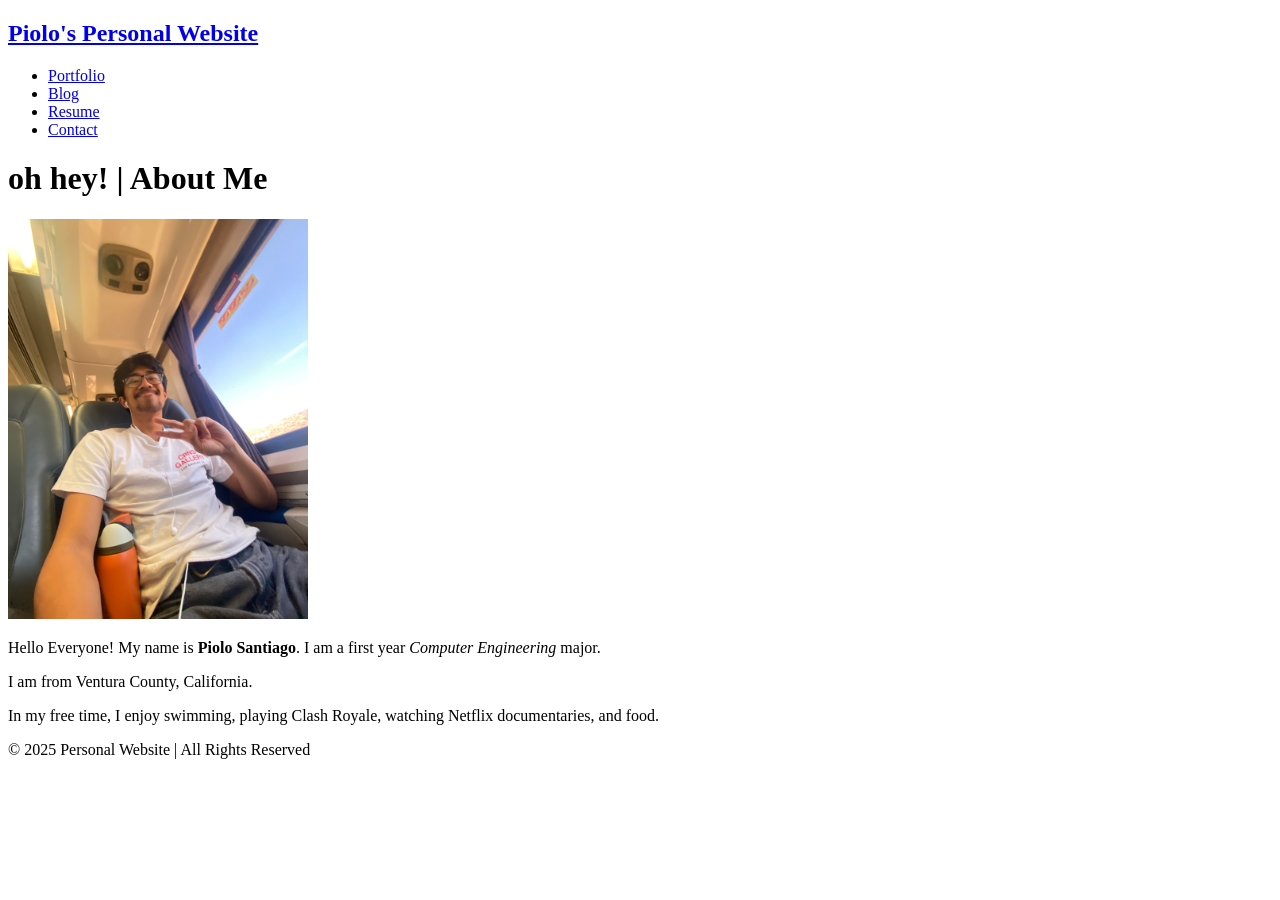
==== index.html @ 28300003 "feat: update site pages" ====
<!DOCTYPE html>
<html>
  <head>
    <title>Personal Website</title>
  </head>
  <body>
    <!--Navigation Bar-->
    <nav class="navbar">
        <h1 class="logo"> <a href="index.html">Piolo's Personal Website</a></h1>
        <ul class="nav-links">
            <li><a href="portfolio.html">Portfolio</a></li>
            <li><a href="blog.html">Blog</a></li>
            <li><a href="resume.html">Resume</a></li>
            <li><a href="contact.html">Contact</a></li>
        </ul>
    </nav>
    <!--Main Content-->
    <main> 
        <h1 class="page-title"> 
            oh hey! | About Me
        </h1>
        <div class="about">
            <div class="about-image">
            <img src="Piolo_Train.jpg" alt="Piolo on a train. Holding up a peace sign and smiling. No visible text in the image." width="300" height="400"></div>
        </div>
            <div class="about-text">
        <p>Hello Everyone! My name is <strong>Piolo Santiago</strong>. I am a first year <em>Computer Engineering</em> major. </p>
        <p>I am from Ventura County, California. </p>
        <p>In my free time, I enjoy swimming, playing Clash Royale, watching Netflix documentaries, and food.</p>
        </div>
    </div>
    </main>
    <!--Footer-->
    <footer class="footer"> 
        © 2025 Personal Website | All Rights Reserved
    </footer>
  </body>
</html>
<!-- HTML used for meaning and semantics Mozilla Developer Network (MDN) https://developer.mozilla.org/en-US/docs/Web/HTML/Element.-->
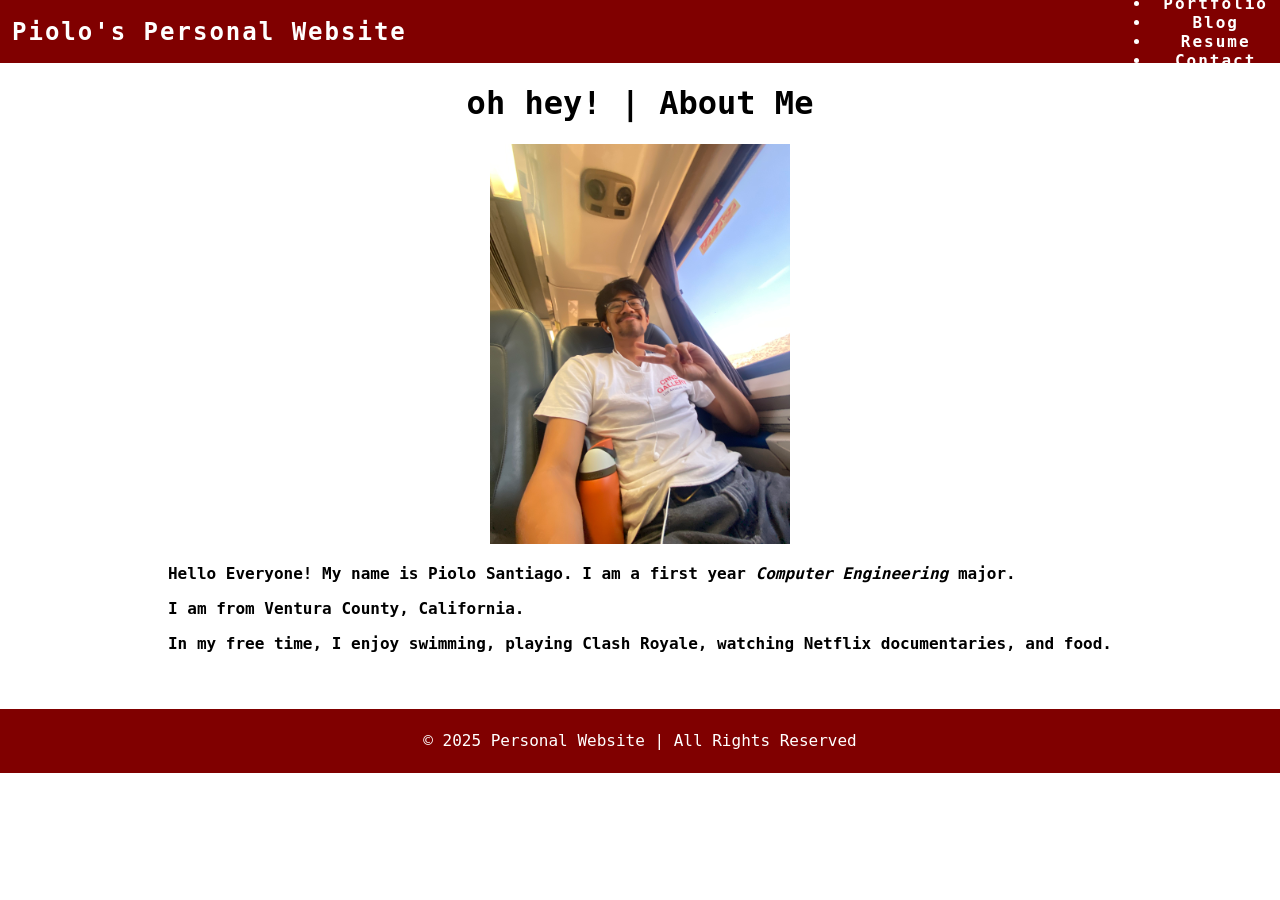
==== commit a3e9c664: "commit changes to add stylesheet link to all html files and update readme 	modified:   blog.html 	mo" ====
--- a/index.html
+++ b/index.html
@@ -2,6 +2,7 @@
 <html>
   <head>
     <title>Personal Website</title>
+    <link rel="stylesheet" href="styles.css" />
   </head>
   <body>
     <!--Navigation Bar-->
--- a/styles.css
+++ b/styles.css
@@ -0,0 +1,88 @@
+body {
+  font-size: 16px;
+}
+p {
+  font-family: JetBrains Mono, monospace;
+  font-weight: bold;
+  font-size: 16px;
+}
+html, body {
+  margin: 100;
+  padding: 0;
+  box-sizing: border-box;
+  font-family: JetBrains Mono, monospace;
+  height: 100%;
+}
+
+/* CSS min */
+html {
+  height: 100%;
+}
+
+body {
+  background-color: white;
+  position: relative;
+  min-height: 100vh;
+  padding: 0;
+  margin: 0;
+}
+
+main {
+  padding: 0 20px 40px 20px;
+  display: flex;
+  flex-direction: column;
+  justify-content: center;
+  align-items: center;
+}
+
+/* CSS for navigation bar */
+
+.navbar {
+  position: -webkit-sticky;
+  position: sticky;
+  top: 0;
+  width: 100%;
+  height: 7%;
+  z-index: 10;
+
+  display: flex;
+  justify-content: space-between;
+  align-items: center;
+  text-align: center;
+
+  background-color: maroon;
+  color: white;
+  padding: 0px 0px;
+
+  /* Debug border */
+  /* border: solid red; */
+}
+
+.nav-list {
+  display: flex;
+  flex-direction: row;
+  position: relative;
+  right: 30px;
+  list-style: none;
+}
+
+.navbar a {
+  color: white;
+  font-weight: bold;
+  margin: 0 12px;
+  text-decoration: none;
+  letter-spacing: 2px;
+}
+
+/* CSS for page footer */
+
+.footer {
+  display: flex;
+  justify-content: center;
+  align-items: center;
+  background-color: maroon;
+  color: white;
+  bottom: 0;
+  width: 100%;
+  height: 4rem;
+}
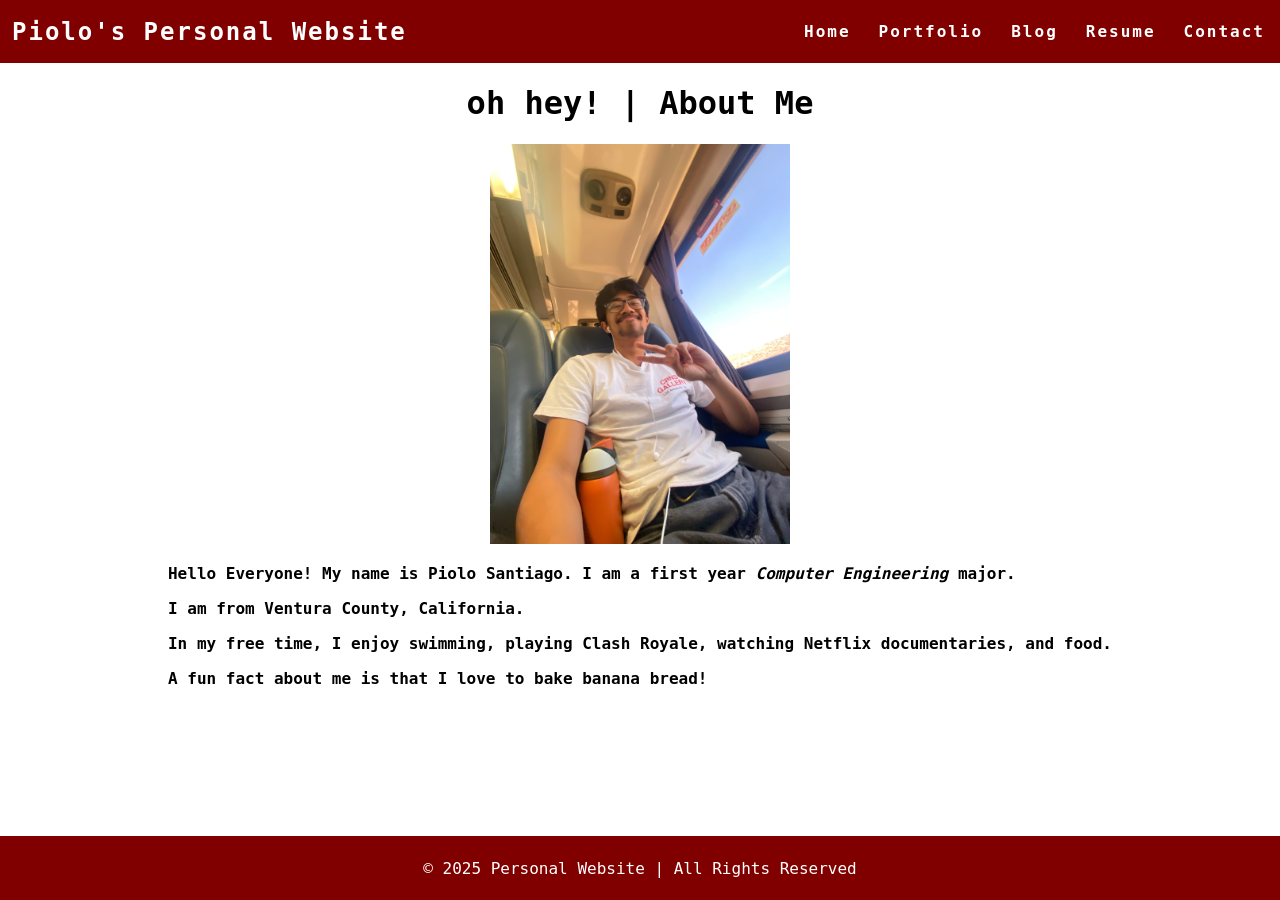
==== commit c8fd51ee: "commit changes to personal website 	modified:   blog.html 	modified:   contact.html 	modified:   ind" ====
--- a/index.html
+++ b/index.html
@@ -8,12 +8,17 @@
     <!--Navigation Bar-->
     <nav class="navbar">
         <h1 class="logo"> <a href="index.html">Piolo's Personal Website</a></h1>
-        <ul class="nav-links">
-            <li><a href="portfolio.html">Portfolio</a></li>
-            <li><a href="blog.html">Blog</a></li>
-            <li><a href="resume.html">Resume</a></li>
-            <li><a href="contact.html">Contact</a></li>
-        </ul>
+        <table>
+            <ul class="nav-links">
+            <tr>
+                <td><a href="index.html">Home</a></td>
+                <td><a href="portfolio.html">Portfolio</a></td>
+                <td><a href="blog.html">Blog</a></td>
+                <td><a href="resume.html">Resume</a></td>
+                <td><a href="contact.html">Contact</a></td>
+            </tr>
+            </ul>
+        </table>
     </nav>
     <!--Main Content-->
     <main> 
@@ -28,6 +33,7 @@
         <p>Hello Everyone! My name is <strong>Piolo Santiago</strong>. I am a first year <em>Computer Engineering</em> major. </p>
         <p>I am from Ventura County, California. </p>
         <p>In my free time, I enjoy swimming, playing Clash Royale, watching Netflix documentaries, and food.</p>
+        <p>A fun fact about me is that I love to bake banana bread! </p>
         </div>
     </div>
     </main>
--- a/styles.css
+++ b/styles.css
@@ -77,12 +77,18 @@
 /* CSS for page footer */
 
 .footer {
+  position: fixed;
+  left: 0;
+  bottom: 0;
+  width: 100%;
+  height: 4rem;
   display: flex;
   justify-content: center;
   align-items: center;
-  background-color: maroon;
+  background: maroon;
   color: white;
-  bottom: 0;
-  width: 100%;
-  height: 4rem;
+}
+
+main {
+  padding-bottom: 4rem; 
 }
